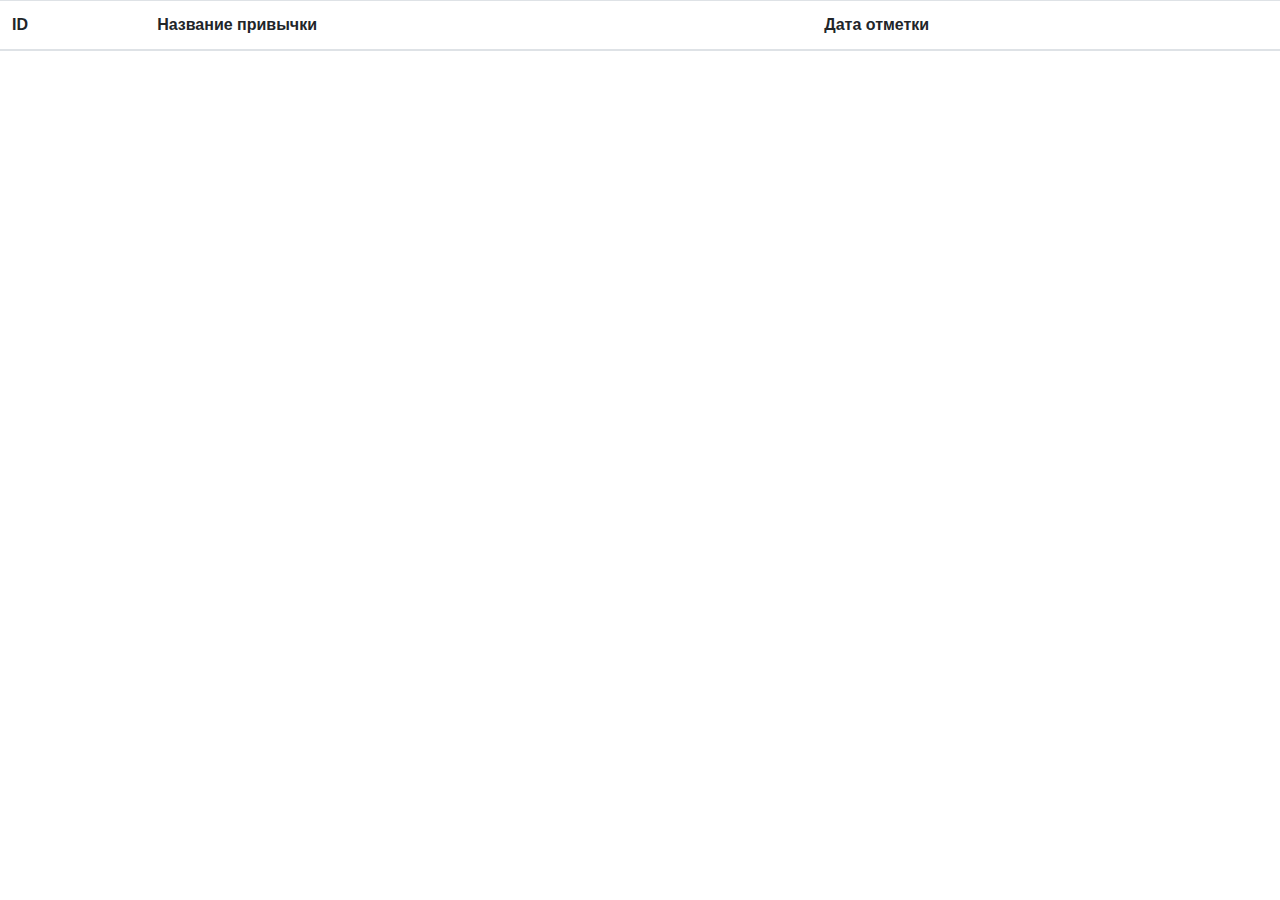
==== src/main/resources/templates/habits.html @ 6123f8e3 "first commit" ====
<!DOCTYPE html>
<html xmlns="http://www.w3.org/1999/xhtml" xmlns:th="http://www.thymeleaf.org"
      xmlns:sec="http://www.thymeleaf.org/extras/spring-security">
<head>
    <meta charset="utf-8"/>
    <title>Habits</title>
    <link rel="stylesheet" href="https://maxcdn.bootstrapcdn.com/bootstrap/4.1.3/css/bootstrap.min.css">
    <script src="https://ajax.googleapis.com/ajax/libs/jquery/3.1.1/jquery.min.js"></script>
    <script src="https://maxcdn.bootstrapcdn.com/bootstrap/4.1.3/js/bootstrap.min.js"></script>
</head>

<body>
<div id="calendar"></div>
<table class="table table-hover">
    <thead>
    <tr>
        <th>ID</th>
        <th>Название привычки</th>
        <th>Дата отметки</th>
    </tr>
    </thead>
    <tbody>
    <tr th:each="habit : ${habits}">
        <td th:text="${habit.id}"/>
        <td th:text="${habit.name}"/>
        <td th:text="${habit.mark}"/>
    </tr>
    </tbody>
</table>
</body>
</html>
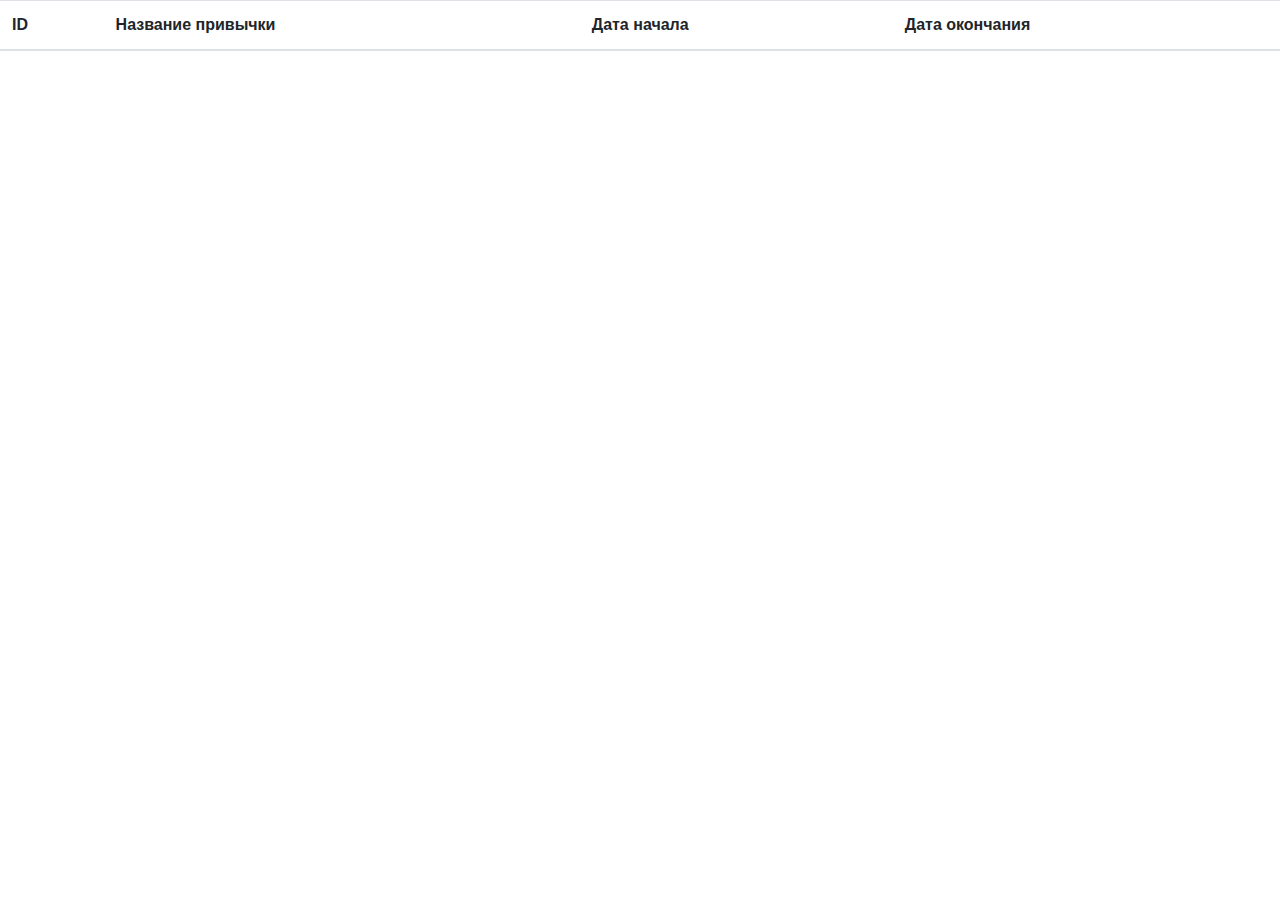
==== commit afce1043: "dialog window" ====
--- a/src/main/resources/templates/habits.html
+++ b/src/main/resources/templates/habits.html
@@ -16,14 +16,16 @@
     <tr>
         <th>ID</th>
         <th>Название привычки</th>
-        <th>Дата отметки</th>
+        <th>Дата начала</th>
+        <th>Дата окончания</th>
     </tr>
     </thead>
     <tbody>
     <tr th:each="habit : ${habits}">
         <td th:text="${habit.id}"/>
-        <td th:text="${habit.name}"/>
-        <td th:text="${habit.mark}"/>
+        <td th:text="${habit.getTitle()}"/>
+        <td th:text="${habit.getStart()}"/>
+        <td th:text="${habit.getEnd()}"/>
     </tr>
     </tbody>
 </table>
